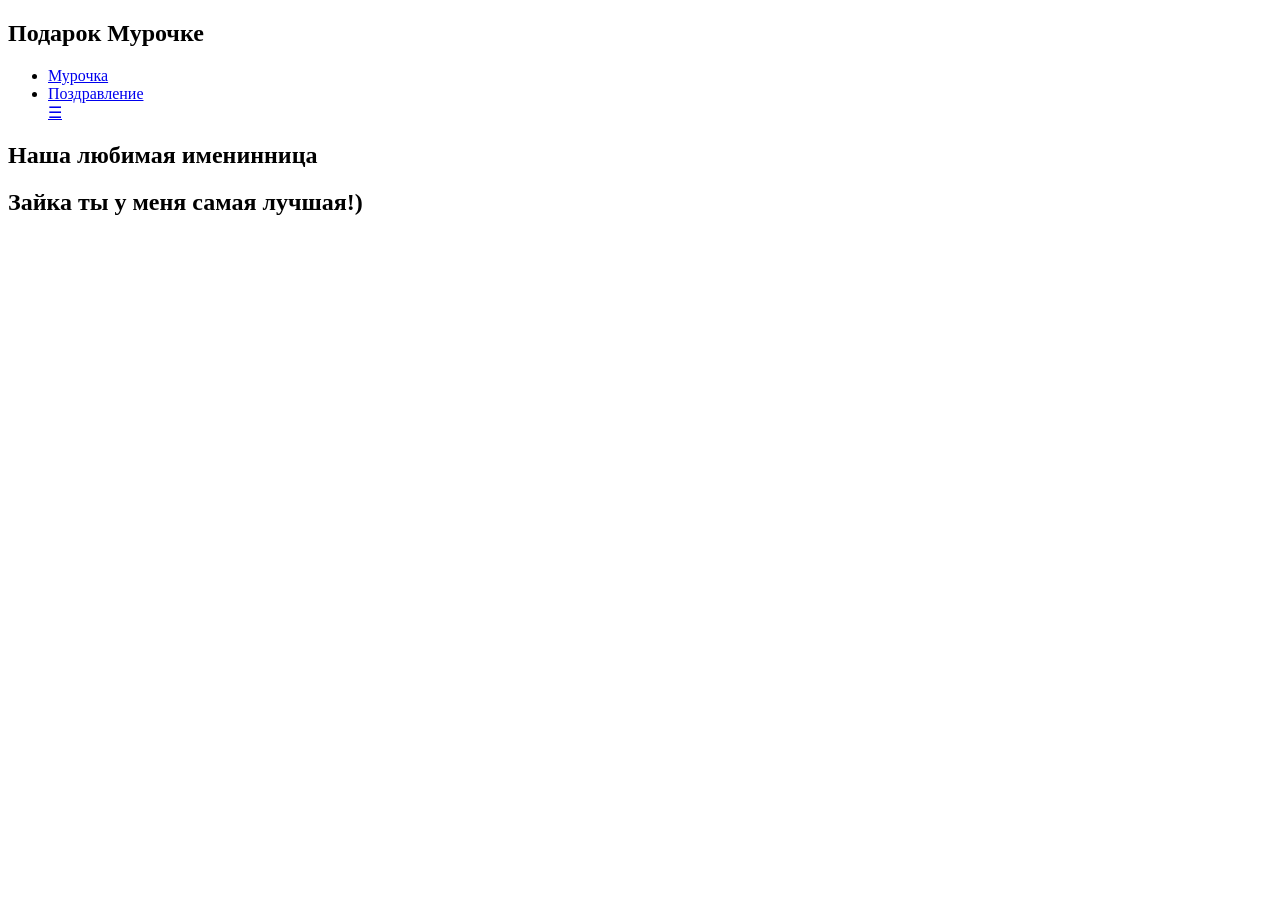
==== index.html @ e24bd0b9 "Add files via upload" ====
<!DOCTYPE html>
<html lang="ru">
<head>
    <meta charset="UTF-8">
	<title>Главная</title>
	<link rel="stylesheet" href="css/style.css">    
</head>
<body>
    <header>
		<div class="menum">
			<div class="container">
				<nav>
					<div class="logo">
					<h2><div class="container2"><span>Подарок</span> <span1>Мурочке</span1></div></h2>
				</div>
                    <ul class="menu1" id="myTopnav">
                       <li>
                           <a href="Мурочка.html"><div class="container2">Мурочка</div></a>
                        </li>
						<li>
                           <a href="Поздравление.html"><div class="container2">Поздравление</div></a>
                        </li>
                        <a href="#" id="menu" class="icon">&#9776;</a>
                    </ul>
                </nav>
		    </div>
		</div>
		<div class="container">
			<div class="maintext">
			<h2><div class="container2">Наша любимая именинница</div></h2>
			<h2><div class="container2">Зайка ты у меня самая лучшая!)</div></h2>
			</div>
		<div class="container">
			<div class="maintext">
			</div>
		</div>
	</header>
	<link rel="stylesheet" href="css/animate.css">
	<script src="js/scripts.js"></script>
	<script src="js/wow.min.js"></script>
	<script>
		new WOW().init();
	</script>
</body>
</html>
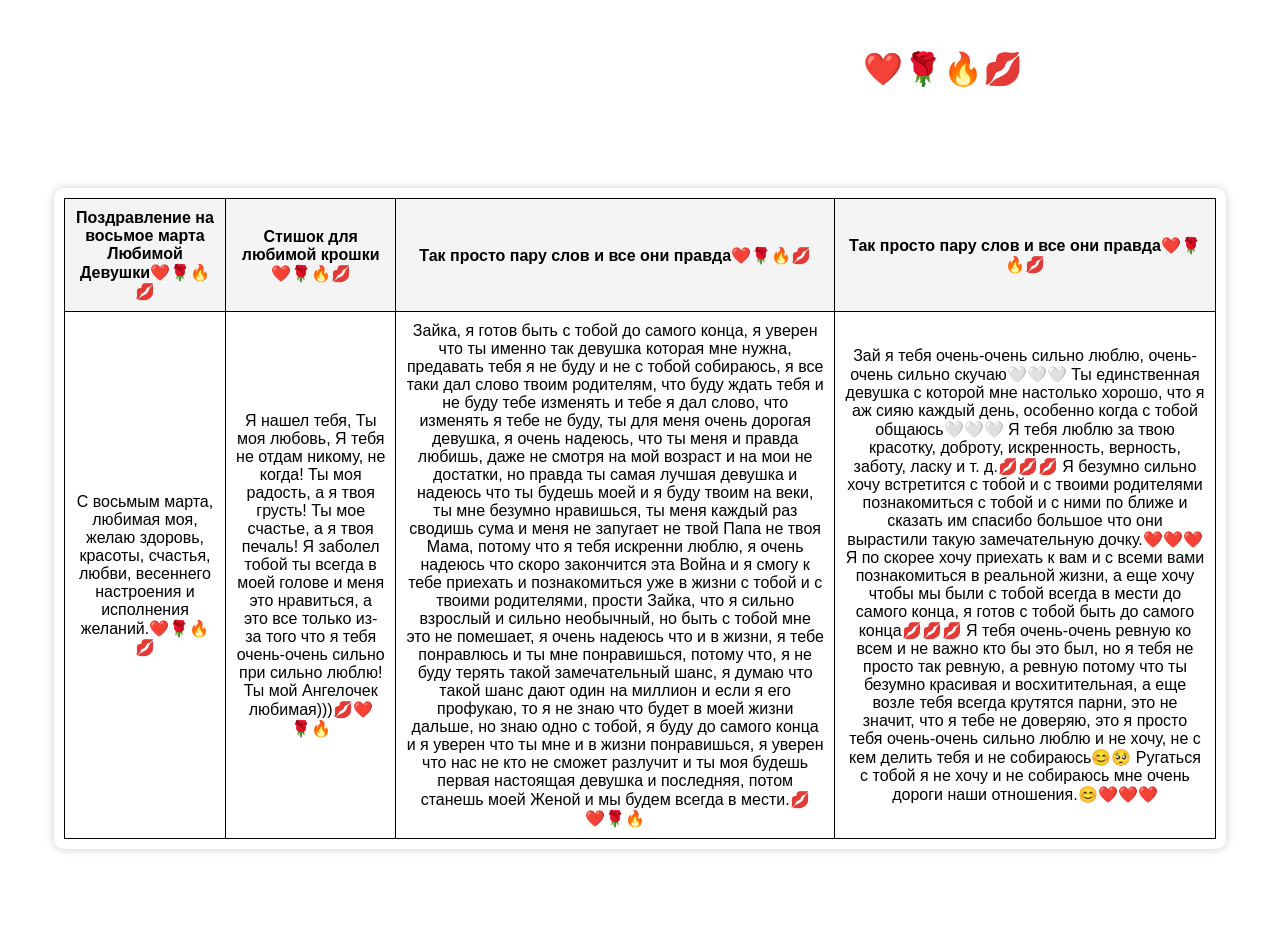
==== commit a49712bf: "Add files via upload" ====
--- a/index.html
+++ b/index.html
@@ -2,44 +2,37 @@
 <html lang="ru">
 <head>
     <meta charset="UTF-8">
-	<title>Главная</title>
-	<link rel="stylesheet" href="css/style.css">    
+    <meta name="viewport" content="width=device-width, initial-scale=1.0">
+    <title>Фон с изображением</title>
+    <link rel="stylesheet" href="styles.css">
 </head>
 <body>
-    <header>
-		<div class="menum">
-			<div class="container">
-				<nav>
-					<div class="logo">
-					<h2><div class="container2"><span>Подарок</span> <span1>Мурочке</span1></div></h2>
-				</div>
-                    <ul class="menu1" id="myTopnav">
-                       <li>
-                           <a href="Мурочка.html"><div class="container2">Мурочка</div></a>
-                        </li>
-						<li>
-                           <a href="Поздравление.html"><div class="container2">Поздравление</div></a>
-                        </li>
-                        <a href="#" id="menu" class="icon">&#9776;</a>
-                    </ul>
-                </nav>
-		    </div>
-		</div>
-		<div class="container">
-			<div class="maintext">
-			<h2><div class="container2">Наша любимая именинница</div></h2>
-			<h2><div class="container2">Зайка ты у меня самая лучшая!)</div></h2>
-			</div>
-		<div class="container">
-			<div class="maintext">
-			</div>
-		</div>
-	</header>
-	<link rel="stylesheet" href="css/animate.css">
-	<script src="js/scripts.js"></script>
-	<script src="js/wow.min.js"></script>
-	<script>
-		new WOW().init();
-	</script>
+    <h1>Поздравление для Любимой Девушки❤️🌹‍🔥💋</h1>
+       <!-- Контейнер для анимации -->
+    <div class="animation-container"></div>
+
+    <div class="table-container">
+        <table>
+            <tr>
+                <th>Поздравление на восьмое марта Любимой Девушки❤️‍🌹🔥💋</th>
+                <th>Стишок для любимой крошки❤️‍🌹🔥💋</th>
+				<th>Так просто пару слов и все они правда️‍❤️‍🌹🔥💋</th>
+				<th>Так просто пару слов и все они правда️‍❤️‍🌹🔥💋</th>
+            </tr>
+            <tr>
+                <td>С восьмым марта, любимая моя, желаю здоровь, красоты, счастья, любви, весеннего настроения и исполнения желаний.❤️‍🌹🔥💋</td>
+                <td>Я нашел тебя, Ты моя любовь, Я тебя не отдам никому, не когда! Ты моя радость, а я твоя грусть! Ты мое счастье, а я твоя печаль! Я заболел тобой ты всегда в моей голове и меня это нравиться, а это все только из-за того что я тебя очень-очень сильно при сильно люблю! Ты мой Ангелочек любимая)))💋❤️🌹‍🔥</td>
+				<td>Зайка, я готов быть с тобой до самого конца, я уверен что ты именно так девушка которая мне нужна, предавать тебя я не буду и не с тобой собираюсь, я все таки дал слово твоим родителям, что буду ждать тебя и не буду тебе изменять и тебе я дал слово, что изменять я тебе не буду, ты для меня очень дорогая девушка, я очень надеюсь, что ты меня и правда любишь, даже не смотря на мой возраст и на мои не достатки, но правда ты самая лучшая девушка и надеюсь что ты будешь моей и я буду твоим на веки, ты мне безумно нравишься, ты меня каждый раз сводишь сума и меня не запугает не твой Папа не твоя Мама, потому что я тебя искренни люблю, я очень надеюсь что скоро закончится эта Война и я смогу к тебе приехать и познакомиться уже в жизни с тобой и с твоими родителями, прости Зайка, что я сильно взрослый и сильно необычный, но быть с тобой мне это не помешает, я очень надеюсь что и в жизни, я тебе понравлюсь и ты мне понравишься, потому что, я не буду терять такой замечательный шанс, я думаю что такой шанс дают один на миллион и если я его профукаю, то я не знаю что будет в моей жизни дальше, но знаю одно с тобой, я буду до самого конца и я уверен что ты мне и в жизни понравишься, я уверен что нас не кто не сможет разлучит и ты моя будешь первая настоящая девушка и последняя, потом станешь моей Женой и мы будем всегда в мести.💋❤️‍🌹🔥</td>
+                <td>Зай я тебя очень-очень сильно люблю, очень-очень сильно скучаю🤍🤍🤍
+                    Ты единственная девушка с которой мне настолько хорошо, что я аж сияю каждый день, особенно когда с тобой общаюсь🤍🤍🤍
+                    Я тебя люблю за твою красотку, доброту, искренность, верность, заботу, ласку и т. д.💋💋💋
+                    Я безумно сильно хочу встретится с тобой и с твоими родителями познакомиться с тобой и с ними по ближе и сказать им спасибо большое что они вырастили такую замечательную дочку.❤️❤️❤️
+                    Я по скорее хочу приехать к вам и с всеми вами познакомиться в реальной жизни, а еще хочу чтобы мы были с тобой всегда в мести до самого конца, я готов с тобой быть до самого конца💋💋💋
+                    Я тебя очень-очень ревную ко всем и не важно кто бы это был, но я тебя не просто так ревную, а ревную потому что ты безумно красивая и восхитительная, а еще возле тебя всегда крутятся парни, это не значит, что я тебе не доверяю, это я просто тебя очень-очень сильно люблю и не хочу, не с кем делить тебя и  не собираюсь😊🥺
+                    Ругаться с тобой я не хочу и не собираюсь мне очень дороги наши отношения.😊❤️❤️❤️</td>
+			</tr>
+        </table>
+    </div>
+	<script src="script.js"></script>
 </body>
-</html>
+</html>
--- a/styles.css
+++ b/styles.css
@@ -0,0 +1,90 @@
+/* Основные стили для всего сайта */
+body {
+  background-image: url('img/3.jpg');
+  background-size: cover;
+  background-repeat: no-repeat;
+  background-attachment: fixed;
+  margin: 0;
+  padding: 0;
+  font-family: Arial, sans-serif;
+}
+
+/* Контейнер для таблицы */
+.table-container {
+  width: 90%; /* Для адаптации на телефонах */
+  max-width: 1200px; /* Максимальная ширина для больших экранов */
+  background: rgba(255, 255, 255, 0.8);
+  padding: 10px;
+  border-radius: 10px;
+  margin: 100px auto;
+  box-shadow: 0 0 10px rgba(0, 0, 0, 0.2);
+  overflow-x: auto; /* Горизонтальная прокрутка для небольших экранов */
+}
+
+table {
+  width: 100%;
+  border-collapse: collapse;
+}
+
+th, td {
+  border: 1px solid #000;
+  padding: 10px;
+  text-align: center;
+}
+
+th {
+  background-color: #f4f4f4;
+}
+
+h1 {
+  color: white;
+  text-align: center;
+  margin-top: 50px;
+}
+
+/* Медиа-запросы для мобильных устройств */
+@media (max-width: 768px) {
+  h1 {
+    font-size: 20px;
+    margin-top: 20px;
+  }
+
+  th, td {
+    font-size: 12px;
+    padding: 5px;
+  }
+
+  .table-container {
+    margin: 50px auto;
+    padding: 8px;
+  }
+}
+
+/* Анимация для плавающих элементов */
+.animation-container {
+  position: fixed;
+  top: 0;
+  left: 0;
+  width: 100%;
+  height: 100%;
+  pointer-events: none;
+  z-index: 9999;
+}
+
+.floating-item {
+  position: absolute;
+  font-size: 25px;
+  animation: floatUp 6s linear infinite;
+  opacity: 0;
+}
+
+@keyframes floatUp {
+  0% {
+    transform: translateY(100vh) scale(0.5);
+    opacity: 1;
+  }
+  100% {
+    transform: translateY(-10vh) scale(1);
+    opacity: 0;
+  }
+}
